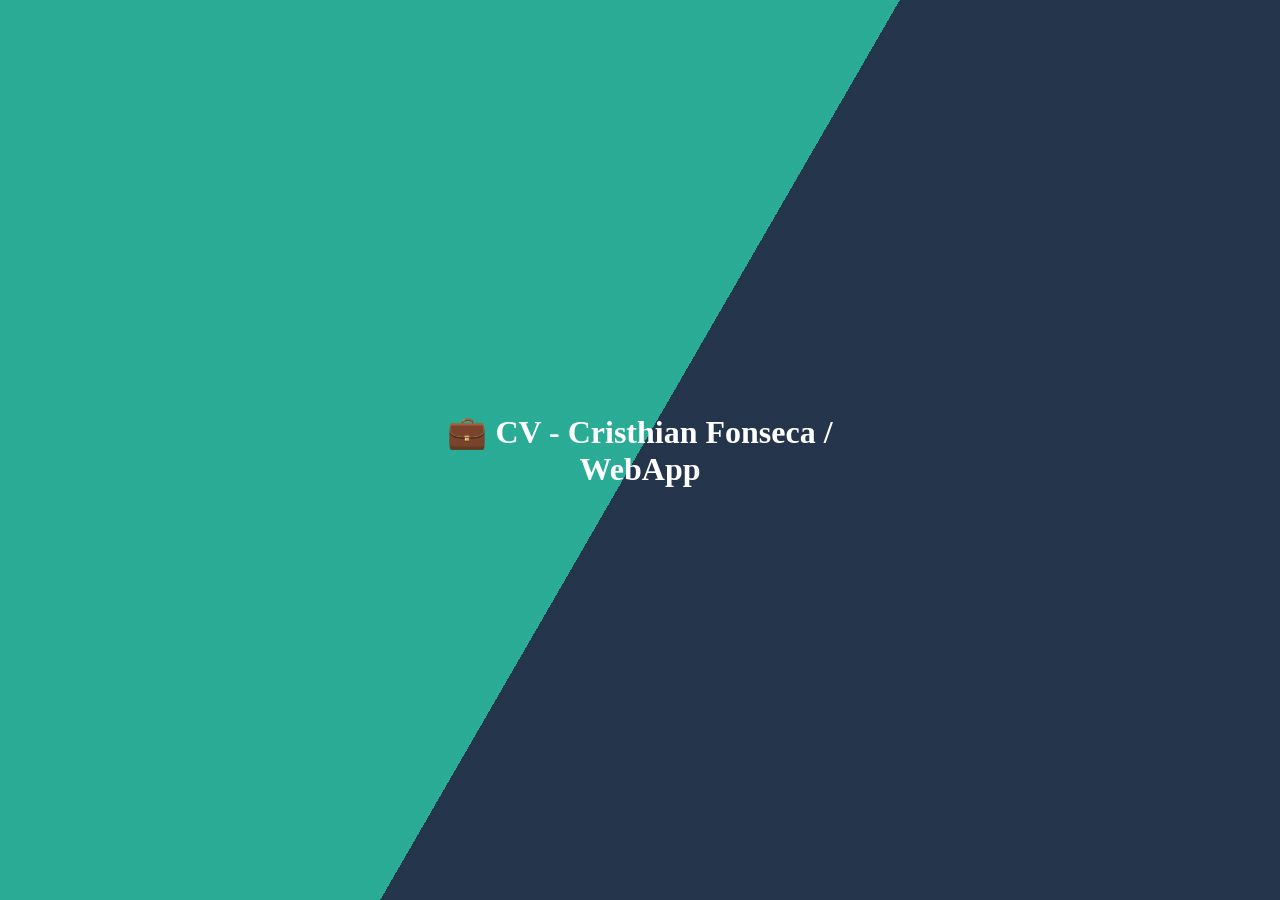
==== index.html @ acc22cee "ajust public v3 ajust public v3" ====
<!DOCTYPE html>
<html>

<head>
    <meta charset="utf-8" />
    <meta name="viewport" content="width=device-width, initial-scale=1.0, maximum-scale=1.0, user-scalable=no" />
    <title>Portafolio</title>
    <link href="https://fonts.googleapis.com/css?family=Roboto:300,400,500,700&display=swap" rel="stylesheet" />
    <link href="_content/MudBlazor/MudBlazor.min.css" rel="stylesheet" />
    <link href="https://use.fontawesome.com/releases/v5.14.0/css/all.css" rel="stylesheet">
    <link href="manifest.json" rel="manifest" />
    <link rel="apple-touch-icon" sizes="512x512" href="icon-512-programming.png" />
    <!--<script src="https://platform.linkedin.com/badges/js/profile.js" async defer type="text/javascript"></script>-->

    <script>
        function agregarLS(llave, valor) { localStorage[llave] = valor; }
        function leerLS(llave) { return localStorage[llave]; }
    </script>
</head>

<body>
    <div id="app">
        <style>
            @keyframes slide {
                0% {
                    transform: translateX(-25%);
                }

                100% {
                    transform: translateX(25%);
                }
            }

            .mud-wasm {
                animation: slide 3s ease-in-out infinite alternate;
                background-image: linear-gradient(-60deg,#061933 50%,#0ca189 50%);
                bottom: 0;
                left: -50%;
                opacity: .5;
                position: fixed;
                right: -50%;
                top: 0;
                z-index: -1
            }

            .mud-wasm-cont {
                left: 50%;
                padding: 10vmin;
                position: fixed;
                text-align: center;
                top: 50%;
                transform: translate(-50%,-50%)
            }

            .lds-roller {
                display: inline-block;
                position: relative;
                width: 80px;
                height: 80px;
            }

                .lds-roller div {
                    animation: lds-roller 1.2s cubic-bezier(0.5, 0, 0.5, 1) infinite;
                    transform-origin: 40px 40px;
                }

                    .lds-roller div:after {
                        content: " ";
                        display: block;
                        position: absolute;
                        width: 7px;
                        height: 7px;
                        border-radius: 50%;
                        background: #cef;
                        margin: -4px 0 0 -4px;
                    }

                    .lds-roller div:nth-child(1) {
                        animation-delay: -0.036s;
                    }

                        .lds-roller div:nth-child(1):after {
                            top: 63px;
                            left: 63px;
                        }

                    .lds-roller div:nth-child(2) {
                        animation-delay: -0.072s;
                    }

                        .lds-roller div:nth-child(2):after {
                            top: 68px;
                            left: 56px;
                        }

                    .lds-roller div:nth-child(3) {
                        animation-delay: -0.108s;
                    }

                        .lds-roller div:nth-child(3):after {
                            top: 71px;
                            left: 48px;
                        }

                    .lds-roller div:nth-child(4) {
                        animation-delay: -0.144s;
                    }

                        .lds-roller div:nth-child(4):after {
                            top: 72px;
                            left: 40px;
                        }

                    .lds-roller div:nth-child(5) {
                        animation-delay: -0.18s;
                    }

                        .lds-roller div:nth-child(5):after {
                            top: 71px;
                            left: 32px;
                        }

                    .lds-roller div:nth-child(6) {
                        animation-delay: -0.216s;
                    }

                        .lds-roller div:nth-child(6):after {
                            top: 68px;
                            left: 24px;
                        }

                    .lds-roller div:nth-child(7) {
                        animation-delay: -0.252s;
                    }

                        .lds-roller div:nth-child(7):after {
                            top: 63px;
                            left: 17px;
                        }

                    .lds-roller div:nth-child(8) {
                        animation-delay: -0.288s;
                    }

                        .lds-roller div:nth-child(8):after {
                            top: 56px;
                            left: 12px;
                        }

            @keyframes lds-roller {
                0% {
                    transform: rotate(0deg);
                }

                100% {
                    transform: rotate(360deg);
                }
            }
        </style>
        <div style="height:100%;width:100%;margin:0;position:fixed;">
            <div class="mud-wasm"></div>
            <div class="mud-wasm" style="animation-direction:alternate-reverse;animation-duration:4s;"></div>
            <div class="mud-wasm" style="animation-duration:5s;"></div>
            <div class="mud-wasm-cont ">
                <div style="width:100%; text-align:center; color:white;">
                    <h1>💼 CV - Cristhian Fonseca  / WebApp</h1>
                    <!--<p>
                        <div>
                            <div class="lds-roller"><div></div><div></div><div></div><div></div><div></div><div></div><div></div><div></div></div>
                        </div>
                    </p>-->
                </div>
            </div>
        </div>
    </div>

    <div id="blazor-error-ui">
        An unhandled error has occurred.
        <a href="" class="reload">Reload</a>
        <a class="dismiss">🗙</a>
    </div>
    <script src="_framework/blazor.webassembly.js"></script>
    <script>navigator.serviceWorker.register('service-worker.js');</script>
    <script src="_content/MudBlazor/MudBlazor.min.js"></script>
    <script type="text/javascript" src="https://platform.linkedin.com/badges/js/profile.js" async defer></script>
</body>

</html>
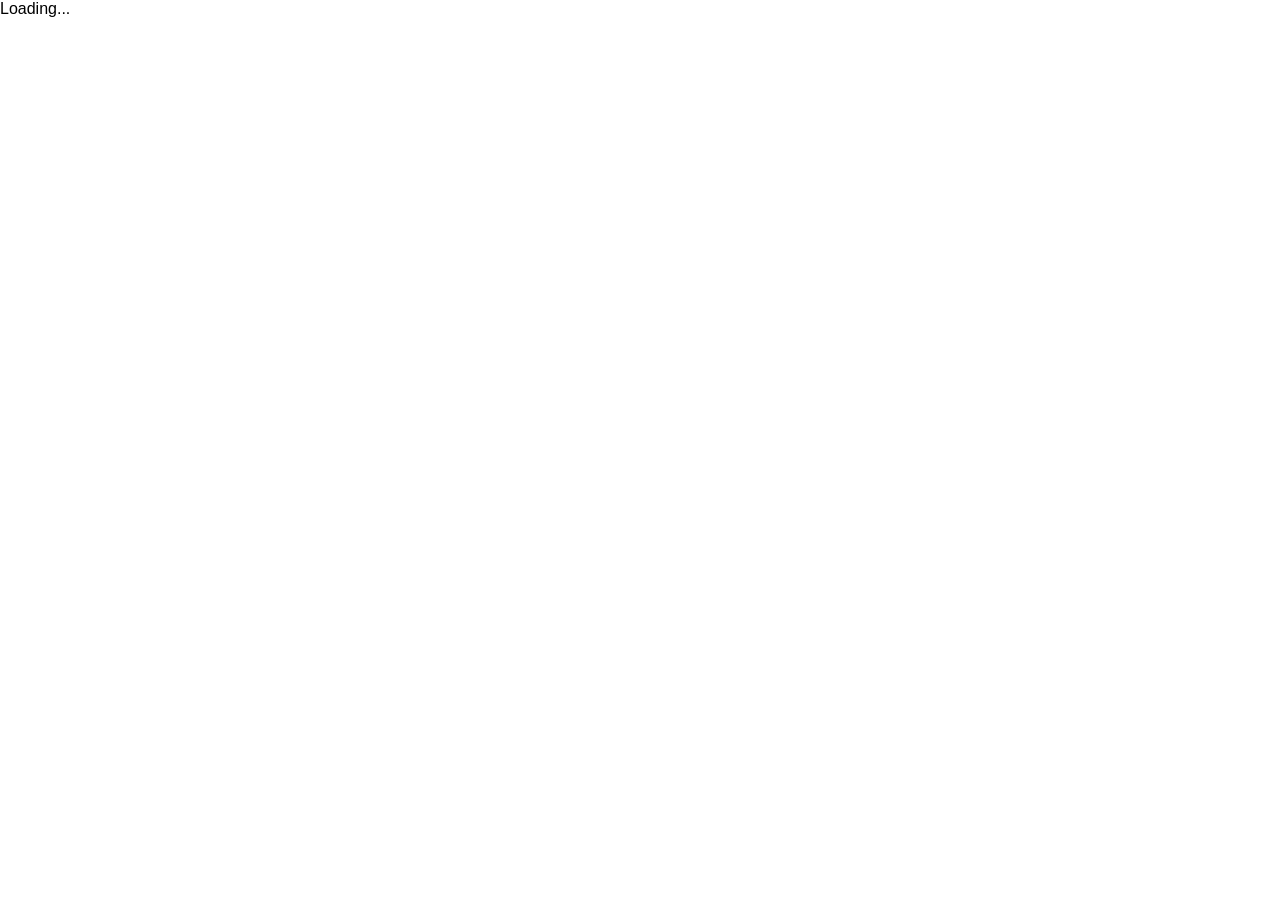
==== commit 1a0e3483: "--add v4" ====
--- a/index.html
+++ b/index.html
@@ -4,175 +4,18 @@
 <head>
     <meta charset="utf-8" />
     <meta name="viewport" content="width=device-width, initial-scale=1.0, maximum-scale=1.0, user-scalable=no" />
-    <title>Portafolio</title>
+    <title>PoliticaVisibleCo</title>
+    <base href="/" />
+    <link href="css/app.css" rel="stylesheet" />
+    <link href="manifest.json" rel="manifest" />
+    <link rel="apple-touch-icon" sizes="512x512" href="icon-512.png" />
     <link href="https://fonts.googleapis.com/css?family=Roboto:300,400,500,700&display=swap" rel="stylesheet" />
     <link href="_content/MudBlazor/MudBlazor.min.css" rel="stylesheet" />
     <link href="https://use.fontawesome.com/releases/v5.14.0/css/all.css" rel="stylesheet">
-    <link href="manifest.json" rel="manifest" />
-    <link rel="apple-touch-icon" sizes="512x512" href="icon-512-programming.png" />
-    <!--<script src="https://platform.linkedin.com/badges/js/profile.js" async defer type="text/javascript"></script>-->
-
-    <script>
-        function agregarLS(llave, valor) { localStorage[llave] = valor; }
-        function leerLS(llave) { return localStorage[llave]; }
-    </script>
 </head>
 
 <body>
-    <div id="app">
-        <style>
-            @keyframes slide {
-                0% {
-                    transform: translateX(-25%);
-                }
-
-                100% {
-                    transform: translateX(25%);
-                }
-            }
-
-            .mud-wasm {
-                animation: slide 3s ease-in-out infinite alternate;
-                background-image: linear-gradient(-60deg,#061933 50%,#0ca189 50%);
-                bottom: 0;
-                left: -50%;
-                opacity: .5;
-                position: fixed;
-                right: -50%;
-                top: 0;
-                z-index: -1
-            }
-
-            .mud-wasm-cont {
-                left: 50%;
-                padding: 10vmin;
-                position: fixed;
-                text-align: center;
-                top: 50%;
-                transform: translate(-50%,-50%)
-            }
-
-            .lds-roller {
-                display: inline-block;
-                position: relative;
-                width: 80px;
-                height: 80px;
-            }
-
-                .lds-roller div {
-                    animation: lds-roller 1.2s cubic-bezier(0.5, 0, 0.5, 1) infinite;
-                    transform-origin: 40px 40px;
-                }
-
-                    .lds-roller div:after {
-                        content: " ";
-                        display: block;
-                        position: absolute;
-                        width: 7px;
-                        height: 7px;
-                        border-radius: 50%;
-                        background: #cef;
-                        margin: -4px 0 0 -4px;
-                    }
-
-                    .lds-roller div:nth-child(1) {
-                        animation-delay: -0.036s;
-                    }
-
-                        .lds-roller div:nth-child(1):after {
-                            top: 63px;
-                            left: 63px;
-                        }
-
-                    .lds-roller div:nth-child(2) {
-                        animation-delay: -0.072s;
-                    }
-
-                        .lds-roller div:nth-child(2):after {
-                            top: 68px;
-                            left: 56px;
-                        }
-
-                    .lds-roller div:nth-child(3) {
-                        animation-delay: -0.108s;
-                    }
-
-                        .lds-roller div:nth-child(3):after {
-                            top: 71px;
-                            left: 48px;
-                        }
-
-                    .lds-roller div:nth-child(4) {
-                        animation-delay: -0.144s;
-                    }
-
-                        .lds-roller div:nth-child(4):after {
-                            top: 72px;
-                            left: 40px;
-                        }
-
-                    .lds-roller div:nth-child(5) {
-                        animation-delay: -0.18s;
-                    }
-
-                        .lds-roller div:nth-child(5):after {
-                            top: 71px;
-                            left: 32px;
-                        }
-
-                    .lds-roller div:nth-child(6) {
-                        animation-delay: -0.216s;
-                    }
-
-                        .lds-roller div:nth-child(6):after {
-                            top: 68px;
-                            left: 24px;
-                        }
-
-                    .lds-roller div:nth-child(7) {
-                        animation-delay: -0.252s;
-                    }
-
-                        .lds-roller div:nth-child(7):after {
-                            top: 63px;
-                            left: 17px;
-                        }
-
-                    .lds-roller div:nth-child(8) {
-                        animation-delay: -0.288s;
-                    }
-
-                        .lds-roller div:nth-child(8):after {
-                            top: 56px;
-                            left: 12px;
-                        }
-
-            @keyframes lds-roller {
-                0% {
-                    transform: rotate(0deg);
-                }
-
-                100% {
-                    transform: rotate(360deg);
-                }
-            }
-        </style>
-        <div style="height:100%;width:100%;margin:0;position:fixed;">
-            <div class="mud-wasm"></div>
-            <div class="mud-wasm" style="animation-direction:alternate-reverse;animation-duration:4s;"></div>
-            <div class="mud-wasm" style="animation-duration:5s;"></div>
-            <div class="mud-wasm-cont ">
-                <div style="width:100%; text-align:center; color:white;">
-                    <h1>💼 CV - Cristhian Fonseca  / WebApp</h1>
-                    <!--<p>
-                        <div>
-                            <div class="lds-roller"><div></div><div></div><div></div><div></div><div></div><div></div><div></div><div></div></div>
-                        </div>
-                    </p>-->
-                </div>
-            </div>
-        </div>
-    </div>
+    <div id="app">Loading...</div>
 
     <div id="blazor-error-ui">
         An unhandled error has occurred.
@@ -180,9 +23,8 @@
         <a class="dismiss">🗙</a>
     </div>
     <script src="_framework/blazor.webassembly.js"></script>
+    <script src="_content/MudBlazor/MudBlazor.min.js"></script>
     <script>navigator.serviceWorker.register('service-worker.js');</script>
-    <script src="_content/MudBlazor/MudBlazor.min.js"></script>
-    <script type="text/javascript" src="https://platform.linkedin.com/badges/js/profile.js" async defer></script>
 </body>
 
 </html>
--- a/css/app.css
+++ b/css/app.css
@@ -0,0 +1,50 @@
+﻿@import url('open-iconic/font/css/open-iconic-bootstrap.min.css');
+
+html, body {
+    font-family: 'Helvetica Neue', Helvetica, Arial, sans-serif;
+}
+
+a, .btn-link {
+    color: #0366d6;
+}
+
+.btn-primary {
+    color: #fff;
+    background-color: #1b6ec2;
+    border-color: #1861ac;
+}
+
+.content {
+    padding-top: 1.1rem;
+}
+
+.valid.modified:not([type=checkbox]) {
+    outline: 1px solid #26b050;
+}
+
+.invalid {
+    outline: 1px solid red;
+}
+
+.validation-message {
+    color: red;
+}
+
+#blazor-error-ui {
+    background: lightyellow;
+    bottom: 0;
+    box-shadow: 0 -1px 2px rgba(0, 0, 0, 0.2);
+    display: none;
+    left: 0;
+    padding: 0.6rem 1.25rem 0.7rem 1.25rem;
+    position: fixed;
+    width: 100%;
+    z-index: 1000;
+}
+
+    #blazor-error-ui .dismiss {
+        cursor: pointer;
+        position: absolute;
+        right: 0.75rem;
+        top: 0.5rem;
+    }
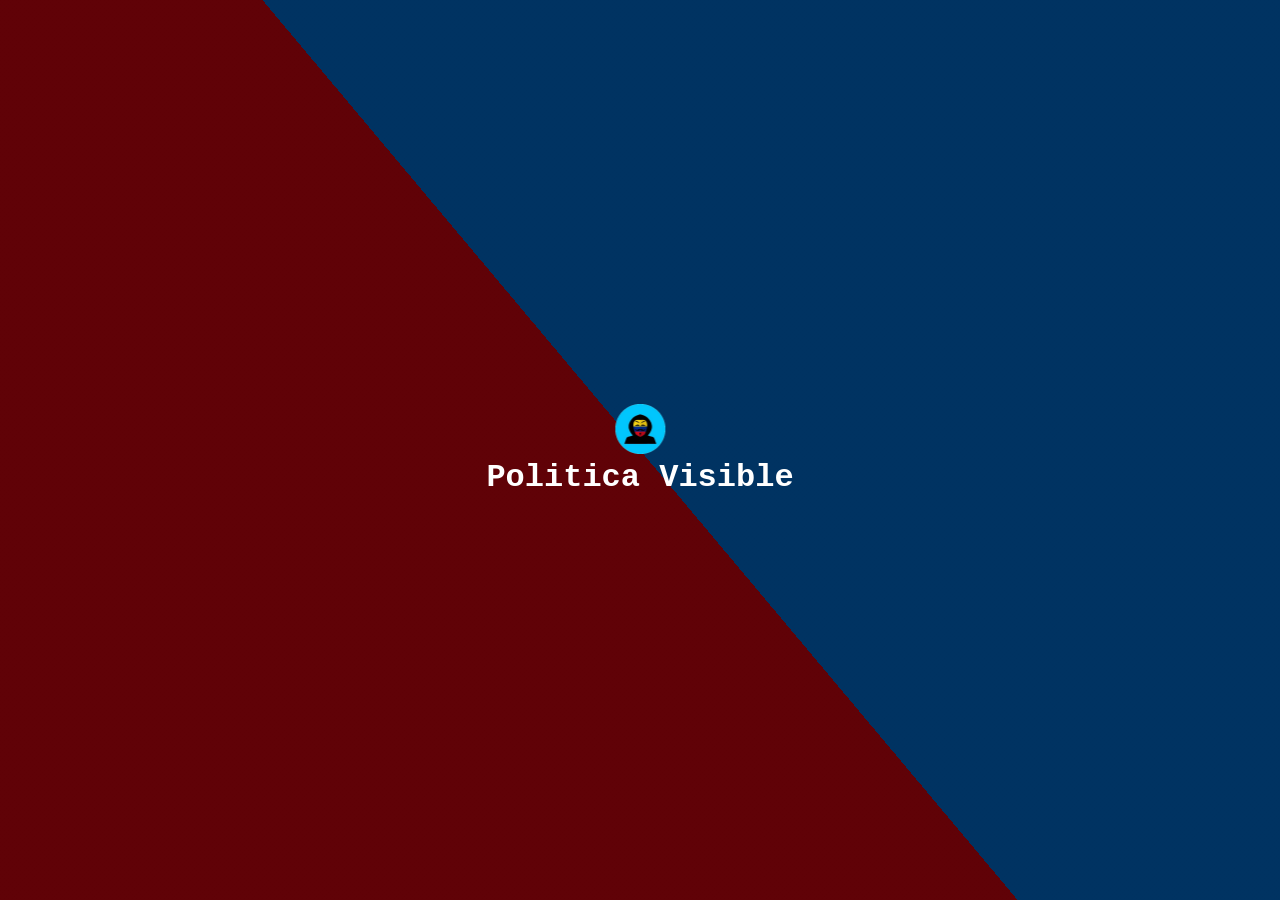
==== commit e97e5322: "--add page load and button reload add page load and button reload" ====
--- a/index.html
+++ b/index.html
@@ -15,7 +15,53 @@
 </head>
 
 <body>
-    <div id="app">Loading...</div>
+    <div id="app">
+
+        <style>
+            @keyframes slide {
+                0% {
+                    transform: translateX(-25%);
+                }
+
+                100% {
+                    transform: translateX(25%);
+                }
+            }
+
+            .mud-wasm {
+                animation: slide 2s ease-in-out infinite alternate;
+                background-image: linear-gradient(50deg,#600207 50%,#003362 50%);
+                bottom: 0;
+                left: -50%;
+                opacity: .9;
+                position: fixed;
+                right: -50%;
+                top: 0;
+                z-index: -1
+            }
+
+            .mud-wasm-cont {
+                left: 50%;
+                padding: 10vmin;
+                position: fixed;
+                text-align: center;
+                top: 50%;
+                transform: translate(-50%,-50%)
+            }
+        </style>
+
+        <div style="height:100%; width:100%; margin:0; position:fixed;">
+            <div class="mud-wasm"></div>
+            <div class="mud-wasm" style="animation-direction:alternate-reverse;animation-duration:4s;"></div>
+            <div class="mud-wasm" style="animation-duration:5s;"></div>
+            <div class="mud-wasm-cont ">
+                <div style="width:100%; text-align:center; color:white; font-family: 'Courier New', Courier, monospace;">
+                    <img src="icon-512.png" style="height: 50px;" alt="logo">
+                    <h1>Politica Visible</h1>
+                </div>
+            </div>
+        </div>
+    </div>
 
     <div id="blazor-error-ui">
         An unhandled error has occurred.
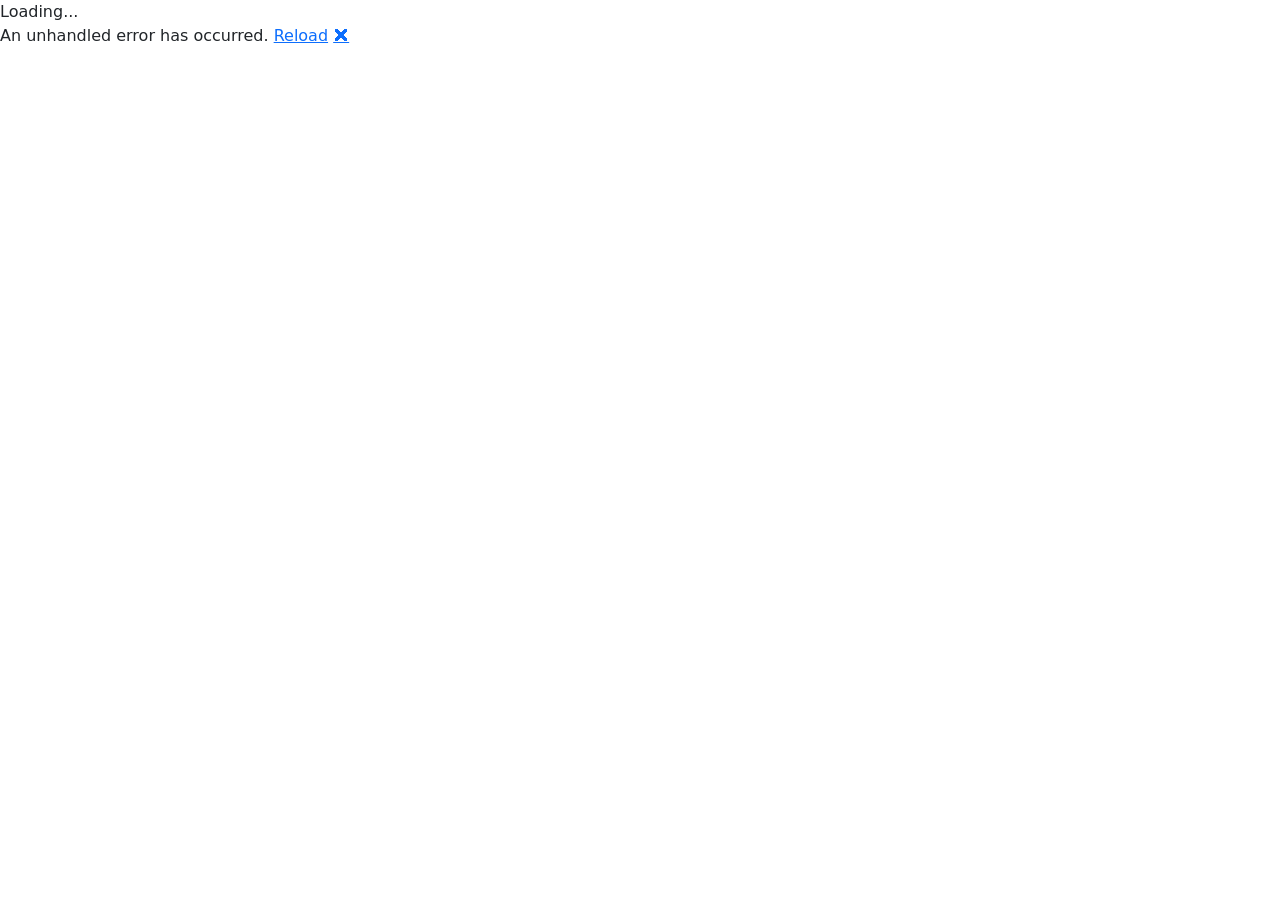
==== commit 65939b9c: "--v 6 net prueba net core6" ====
--- a/index.html
+++ b/index.html
@@ -1,67 +1,18 @@
 <!DOCTYPE html>
-<html>
+<html lang="en">
 
 <head>
     <meta charset="utf-8" />
     <meta name="viewport" content="width=device-width, initial-scale=1.0, maximum-scale=1.0, user-scalable=no" />
-    <title>PoliticaVisibleCo</title>
+    <title>CF.CO.Politica</title>
     <base href="/" />
+    <link href="css/bootstrap/bootstrap.min.css" rel="stylesheet" />
     <link href="css/app.css" rel="stylesheet" />
-    <link href="manifest.json" rel="manifest" />
-    <link rel="apple-touch-icon" sizes="512x512" href="icon-512.png" />
-    <link href="https://fonts.googleapis.com/css?family=Roboto:300,400,500,700&display=swap" rel="stylesheet" />
-    <link href="_content/MudBlazor/MudBlazor.min.css" rel="stylesheet" />
-    <link href="https://use.fontawesome.com/releases/v5.14.0/css/all.css" rel="stylesheet">
+    <link href="CF.CO.Politica.styles.css" rel="stylesheet" />
 </head>
 
 <body>
-    <div id="app">
-
-        <style>
-            @keyframes slide {
-                0% {
-                    transform: translateX(-25%);
-                }
-
-                100% {
-                    transform: translateX(25%);
-                }
-            }
-
-            .mud-wasm {
-                animation: slide 2s ease-in-out infinite alternate;
-                background-image: linear-gradient(50deg,#600207 50%,#003362 50%);
-                bottom: 0;
-                left: -50%;
-                opacity: .9;
-                position: fixed;
-                right: -50%;
-                top: 0;
-                z-index: -1
-            }
-
-            .mud-wasm-cont {
-                left: 50%;
-                padding: 10vmin;
-                position: fixed;
-                text-align: center;
-                top: 50%;
-                transform: translate(-50%,-50%)
-            }
-        </style>
-
-        <div style="height:100%; width:100%; margin:0; position:fixed;">
-            <div class="mud-wasm"></div>
-            <div class="mud-wasm" style="animation-direction:alternate-reverse;animation-duration:4s;"></div>
-            <div class="mud-wasm" style="animation-duration:5s;"></div>
-            <div class="mud-wasm-cont ">
-                <div style="width:100%; text-align:center; color:white; font-family: 'Courier New', Courier, monospace;">
-                    <img src="icon-512.png" style="height: 50px;" alt="logo">
-                    <h1>Politica Visible</h1>
-                </div>
-            </div>
-        </div>
-    </div>
+    <div id="app">Loading...</div>
 
     <div id="blazor-error-ui">
         An unhandled error has occurred.
@@ -69,8 +20,6 @@
         <a class="dismiss">🗙</a>
     </div>
     <script src="_framework/blazor.webassembly.js"></script>
-    <script src="_content/MudBlazor/MudBlazor.min.js"></script>
-    <script>navigator.serviceWorker.register('service-worker.js');</script>
 </body>
 
 </html>
--- a/css/app.css
+++ b/css/app.css
@@ -4,8 +4,12 @@
     font-family: 'Helvetica Neue', Helvetica, Arial, sans-serif;
 }
 
+h1:focus {
+    outline: none;
+}
+
 a, .btn-link {
-    color: #0366d6;
+    color: #0071c1;
 }
 
 .btn-primary {
@@ -48,3 +52,13 @@
         right: 0.75rem;
         top: 0.5rem;
     }
+
+.blazor-error-boundary {
+    background: url([data-uri]) no-repeat 1rem/1.8rem, #b32121;
+    padding: 1rem 1rem 1rem 3.7rem;
+    color: white;
+}
+
+    .blazor-error-boundary::after {
+        content: "An error has occurred."
+    }
--- a/CF.CO.Politica.styles.css
+++ b/CF.CO.Politica.styles.css
@@ -0,0 +1,145 @@
+/* /Shared/MainLayout.razor.rz.scp.css */
+.page[b-4rnijjci58] {
+    position: relative;
+    display: flex;
+    flex-direction: column;
+}
+
+main[b-4rnijjci58] {
+    flex: 1;
+}
+
+.sidebar[b-4rnijjci58] {
+    background-image: linear-gradient(180deg, rgb(5, 39, 103) 0%, #3a0647 70%);
+}
+
+.top-row[b-4rnijjci58] {
+    background-color: #f7f7f7;
+    border-bottom: 1px solid #d6d5d5;
+    justify-content: flex-end;
+    height: 3.5rem;
+    display: flex;
+    align-items: center;
+}
+
+    .top-row[b-4rnijjci58]  a, .top-row[b-4rnijjci58]  .btn-link {
+        white-space: nowrap;
+        margin-left: 1.5rem;
+        text-decoration: none;
+    }
+
+    .top-row[b-4rnijjci58]  a:hover, .top-row[b-4rnijjci58]  .btn-link:hover {
+        text-decoration: underline;
+    }
+
+    .top-row[b-4rnijjci58]  a:first-child {
+        overflow: hidden;
+        text-overflow: ellipsis;
+    }
+
+@media (max-width: 640.98px) {
+    .top-row:not(.auth)[b-4rnijjci58] {
+        display: none;
+    }
+
+    .top-row.auth[b-4rnijjci58] {
+        justify-content: space-between;
+    }
+
+    .top-row[b-4rnijjci58]  a, .top-row[b-4rnijjci58]  .btn-link {
+        margin-left: 0;
+    }
+}
+
+@media (min-width: 641px) {
+    .page[b-4rnijjci58] {
+        flex-direction: row;
+    }
+
+    .sidebar[b-4rnijjci58] {
+        width: 250px;
+        height: 100vh;
+        position: sticky;
+        top: 0;
+    }
+
+    .top-row[b-4rnijjci58] {
+        position: sticky;
+        top: 0;
+        z-index: 1;
+    }
+
+    .top-row.auth[b-4rnijjci58]  a:first-child {
+        flex: 1;
+        text-align: right;
+        width: 0;
+    }
+
+    .top-row[b-4rnijjci58], article[b-4rnijjci58] {
+        padding-left: 2rem !important;
+        padding-right: 1.5rem !important;
+    }
+}
+/* /Shared/NavMenu.razor.rz.scp.css */
+.navbar-toggler[b-benmszjc7j] {
+    background-color: rgba(255, 255, 255, 0.1);
+}
+
+.top-row[b-benmszjc7j] {
+    height: 3.5rem;
+    background-color: rgba(0,0,0,0.4);
+}
+
+.navbar-brand[b-benmszjc7j] {
+    font-size: 1.1rem;
+}
+
+.oi[b-benmszjc7j] {
+    width: 2rem;
+    font-size: 1.1rem;
+    vertical-align: text-top;
+    top: -2px;
+}
+
+.nav-item[b-benmszjc7j] {
+    font-size: 0.9rem;
+    padding-bottom: 0.5rem;
+}
+
+    .nav-item:first-of-type[b-benmszjc7j] {
+        padding-top: 1rem;
+    }
+
+    .nav-item:last-of-type[b-benmszjc7j] {
+        padding-bottom: 1rem;
+    }
+
+    .nav-item[b-benmszjc7j]  a {
+        color: #d7d7d7;
+        border-radius: 4px;
+        height: 3rem;
+        display: flex;
+        align-items: center;
+        line-height: 3rem;
+    }
+
+.nav-item[b-benmszjc7j]  a.active {
+    background-color: rgba(255,255,255,0.25);
+    color: white;
+}
+
+.nav-item[b-benmszjc7j]  a:hover {
+    background-color: rgba(255,255,255,0.1);
+    color: white;
+}
+
+@media (min-width: 641px) {
+    .navbar-toggler[b-benmszjc7j] {
+        display: none;
+    }
+
+    .collapse[b-benmszjc7j] {
+        /* Never collapse the sidebar for wide screens */
+        display: block;
+    }
+}
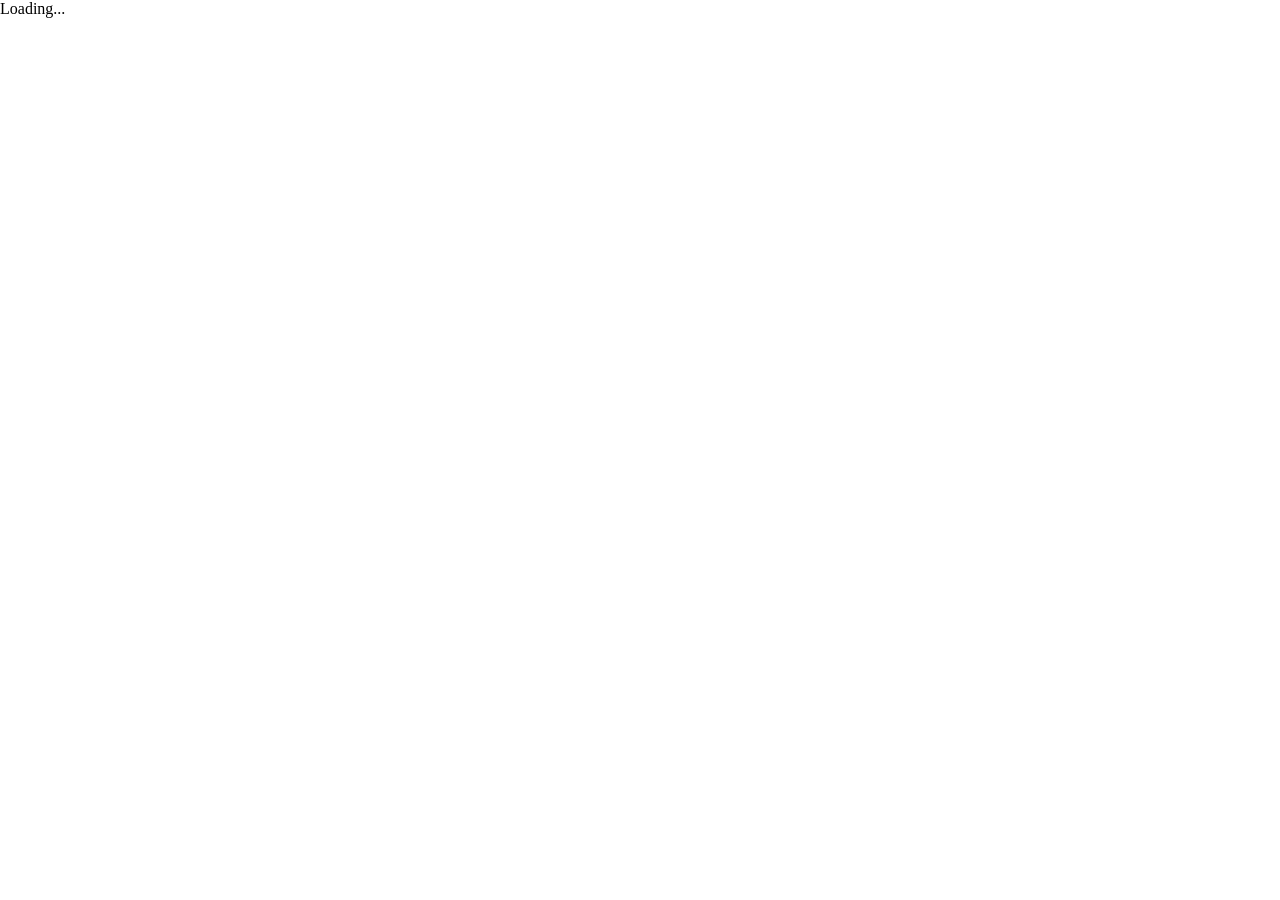
==== commit 54516445: "-- new template nueva platilla de net 6, mudblazor" ====
--- a/index.html
+++ b/index.html
@@ -4,11 +4,16 @@
 <head>
     <meta charset="utf-8" />
     <meta name="viewport" content="width=device-width, initial-scale=1.0, maximum-scale=1.0, user-scalable=no" />
-    <title>CF.CO.Politica</title>
+    <title>CF.Politica.CO</title>
     <base href="/" />
     <link href="css/bootstrap/bootstrap.min.css" rel="stylesheet" />
     <link href="css/app.css" rel="stylesheet" />
-    <link href="CF.CO.Politica.styles.css" rel="stylesheet" />
+    <link href="CF.Politica.CO.styles.css" rel="stylesheet" />
+    <link href="manifest.json" rel="manifest" />
+    <link rel="apple-touch-icon" sizes="512x512" href="icon-512.png" />
+    <link rel="apple-touch-icon" sizes="192x192" href="icon-192.png" />
+    <link href="https://fonts.googleapis.com/css?family=Roboto:300,400,500,700&display=swap" rel="stylesheet" />
+    <link href="_content/MudBlazor/MudBlazor.min.css" rel="stylesheet" />
 </head>
 
 <body>
@@ -19,7 +24,11 @@
         <a href="" class="reload">Reload</a>
         <a class="dismiss">🗙</a>
     </div>
+    <script src="/_framework/aspnetcore-browser-refresh.js"></script>
     <script src="_framework/blazor.webassembly.js"></script>
+    <script>navigator.serviceWorker.register('service-worker.js');</script>
+    <script src="_content/MudBlazor/MudBlazor.min.js"></script>
+
 </body>
 
 </html>
--- a/CF.Politica.CO.styles.css
+++ b/CF.Politica.CO.styles.css
@@ -0,0 +1,145 @@
+/* /Shared/MainLayout.razor.rz.scp.css */
+.page[b-fwayzmooqj] {
+    position: relative;
+    display: flex;
+    flex-direction: column;
+}
+
+main[b-fwayzmooqj] {
+    flex: 1;
+}
+
+.sidebar[b-fwayzmooqj] {
+    background-image: linear-gradient(180deg, rgb(5, 39, 103) 0%, #3a0647 70%);
+}
+
+.top-row[b-fwayzmooqj] {
+    background-color: #f7f7f7;
+    border-bottom: 1px solid #d6d5d5;
+    justify-content: flex-end;
+    height: 3.5rem;
+    display: flex;
+    align-items: center;
+}
+
+    .top-row[b-fwayzmooqj]  a, .top-row[b-fwayzmooqj]  .btn-link {
+        white-space: nowrap;
+        margin-left: 1.5rem;
+        text-decoration: none;
+    }
+
+    .top-row[b-fwayzmooqj]  a:hover, .top-row[b-fwayzmooqj]  .btn-link:hover {
+        text-decoration: underline;
+    }
+
+    .top-row[b-fwayzmooqj]  a:first-child {
+        overflow: hidden;
+        text-overflow: ellipsis;
+    }
+
+@media (max-width: 640.98px) {
+    .top-row:not(.auth)[b-fwayzmooqj] {
+        display: none;
+    }
+
+    .top-row.auth[b-fwayzmooqj] {
+        justify-content: space-between;
+    }
+
+    .top-row[b-fwayzmooqj]  a, .top-row[b-fwayzmooqj]  .btn-link {
+        margin-left: 0;
+    }
+}
+
+@media (min-width: 641px) {
+    .page[b-fwayzmooqj] {
+        flex-direction: row;
+    }
+
+    .sidebar[b-fwayzmooqj] {
+        width: 250px;
+        height: 100vh;
+        position: sticky;
+        top: 0;
+    }
+
+    .top-row[b-fwayzmooqj] {
+        position: sticky;
+        top: 0;
+        z-index: 1;
+    }
+
+    .top-row.auth[b-fwayzmooqj]  a:first-child {
+        flex: 1;
+        text-align: right;
+        width: 0;
+    }
+
+    .top-row[b-fwayzmooqj], article[b-fwayzmooqj] {
+        padding-left: 2rem !important;
+        padding-right: 1.5rem !important;
+    }
+}
+/* /Shared/NavMenu.razor.rz.scp.css */
+.navbar-toggler[b-ywuuilytf7] {
+    background-color: rgba(255, 255, 255, 0.1);
+}
+
+.top-row[b-ywuuilytf7] {
+    height: 3.5rem;
+    background-color: rgba(0,0,0,0.4);
+}
+
+.navbar-brand[b-ywuuilytf7] {
+    font-size: 1.1rem;
+}
+
+.oi[b-ywuuilytf7] {
+    width: 2rem;
+    font-size: 1.1rem;
+    vertical-align: text-top;
+    top: -2px;
+}
+
+.nav-item[b-ywuuilytf7] {
+    font-size: 0.9rem;
+    padding-bottom: 0.5rem;
+}
+
+    .nav-item:first-of-type[b-ywuuilytf7] {
+        padding-top: 1rem;
+    }
+
+    .nav-item:last-of-type[b-ywuuilytf7] {
+        padding-bottom: 1rem;
+    }
+
+    .nav-item[b-ywuuilytf7]  a {
+        color: #d7d7d7;
+        border-radius: 4px;
+        height: 3rem;
+        display: flex;
+        align-items: center;
+        line-height: 3rem;
+    }
+
+.nav-item[b-ywuuilytf7]  a.active {
+    background-color: rgba(255,255,255,0.25);
+    color: white;
+}
+
+.nav-item[b-ywuuilytf7]  a:hover {
+    background-color: rgba(255,255,255,0.1);
+    color: white;
+}
+
+@media (min-width: 641px) {
+    .navbar-toggler[b-ywuuilytf7] {
+        display: none;
+    }
+
+    .collapse[b-ywuuilytf7] {
+        /* Never collapse the sidebar for wide screens */
+        display: block;
+    }
+}
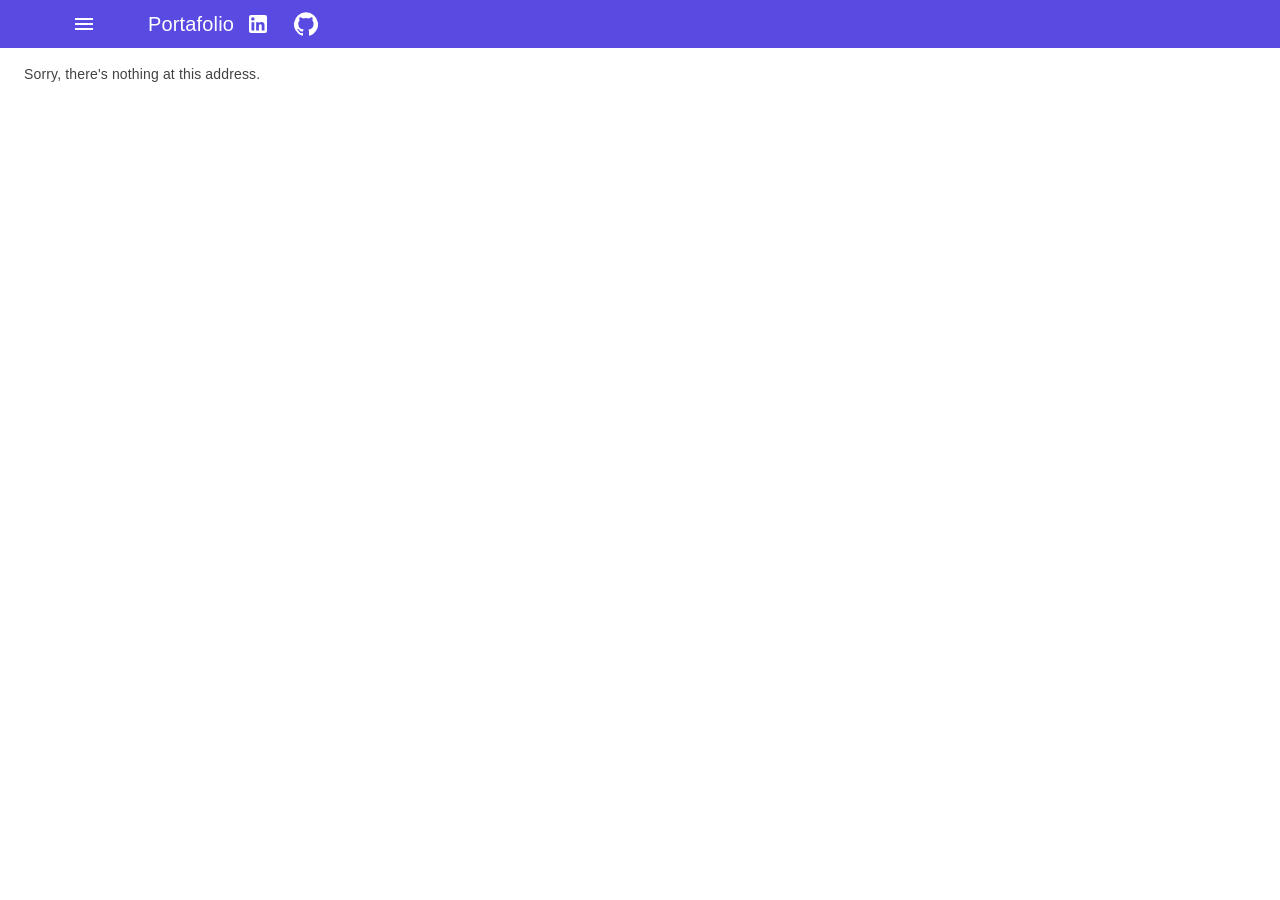
==== commit a499db55: ".net 8 blazor WA .net 8 blazor WA" ====
--- a/index.html
+++ b/index.html
@@ -1,34 +1,39 @@
-<!DOCTYPE html>
-<html lang="en">
-
-<head>
-    <meta charset="utf-8" />
-    <meta name="viewport" content="width=device-width, initial-scale=1.0, maximum-scale=1.0, user-scalable=no" />
-    <title>CF.Politica.CO</title>
-    <base href="/" />
-    <link href="css/bootstrap/bootstrap.min.css" rel="stylesheet" />
-    <link href="css/app.css" rel="stylesheet" />
-    <link href="CF.Politica.CO.styles.css" rel="stylesheet" />
-    <link href="manifest.json" rel="manifest" />
-    <link rel="apple-touch-icon" sizes="512x512" href="icon-512.png" />
-    <link rel="apple-touch-icon" sizes="192x192" href="icon-192.png" />
-    <link href="https://fonts.googleapis.com/css?family=Roboto:300,400,500,700&display=swap" rel="stylesheet" />
-    <link href="_content/MudBlazor/MudBlazor.min.css" rel="stylesheet" />
-</head>
-
-<body>
-    <div id="app">Loading...</div>
-
-    <div id="blazor-error-ui">
-        An unhandled error has occurred.
-        <a href="" class="reload">Reload</a>
-        <a class="dismiss">🗙</a>
-    </div>
-    <script src="/_framework/aspnetcore-browser-refresh.js"></script>
-    <script src="_framework/blazor.webassembly.js"></script>
-    <script>navigator.serviceWorker.register('service-worker.js');</script>
-    <script src="_content/MudBlazor/MudBlazor.min.js"></script>
-
-</body>
-
-</html>
+<!DOCTYPE html>
+<html lang="en">
+
+<head>
+    <meta charset="utf-8" />
+    <meta name="viewport" content="width=device-width, initial-scale=1.0" />
+    <title>All.Alpha.Perfil</title>
+    <base href="/" />
+    <link rel="stylesheet" href="css/bootstrap/bootstrap.min.css" />
+    <link rel="stylesheet" href="css/app.css" />
+    <link rel="icon" type="image/png" href="favicon.png" />
+    <link href="All.Alpha.Perfil.styles.css" rel="stylesheet" />
+    <link href="manifest.webmanifest" rel="manifest" />
+    <link rel="apple-touch-icon" sizes="512x512" href="icon-512.png" />
+    <link rel="apple-touch-icon" sizes="192x192" href="icon-192.png" />
+    <link href="https://fonts.googleapis.com/css?family=Roboto:300,400,500,700&display=swap" rel="stylesheet" />
+    <link href="_content/MudBlazor/MudBlazor.min.css" rel="stylesheet" />
+</head>
+
+<body>
+    <div id="app">
+        <svg class="loading-progress">
+            <circle r="40%" cx="50%" cy="50%" />
+            <circle r="40%" cx="50%" cy="50%" />
+        </svg>
+        <div class="loading-progress-text"></div>
+    </div>
+
+    <div id="blazor-error-ui">
+        An unhandled error has occurred.
+        <a href="" class="reload">Reload</a>
+        <a class="dismiss">🗙</a>
+    </div>
+    <script src="_framework/blazor.webassembly.js"></script>
+    <script>navigator.serviceWorker.register('service-worker.js');</script>
+    <script src="_content/MudBlazor/MudBlazor.min.js"></script>
+</body>
+
+</html>
--- a/css/app.css
+++ b/css/app.css
@@ -1,64 +1,103 @@
-﻿@import url('open-iconic/font/css/open-iconic-bootstrap.min.css');
-
-html, body {
-    font-family: 'Helvetica Neue', Helvetica, Arial, sans-serif;
-}
-
-h1:focus {
-    outline: none;
-}
-
-a, .btn-link {
-    color: #0071c1;
-}
-
-.btn-primary {
-    color: #fff;
-    background-color: #1b6ec2;
-    border-color: #1861ac;
-}
-
-.content {
-    padding-top: 1.1rem;
-}
-
-.valid.modified:not([type=checkbox]) {
-    outline: 1px solid #26b050;
-}
-
-.invalid {
-    outline: 1px solid red;
-}
-
-.validation-message {
-    color: red;
-}
-
-#blazor-error-ui {
-    background: lightyellow;
-    bottom: 0;
-    box-shadow: 0 -1px 2px rgba(0, 0, 0, 0.2);
-    display: none;
-    left: 0;
-    padding: 0.6rem 1.25rem 0.7rem 1.25rem;
-    position: fixed;
-    width: 100%;
-    z-index: 1000;
-}
-
-    #blazor-error-ui .dismiss {
-        cursor: pointer;
-        position: absolute;
-        right: 0.75rem;
-        top: 0.5rem;
-    }
-
-.blazor-error-boundary {
-    background: url([data-uri]) no-repeat 1rem/1.8rem, #b32121;
-    padding: 1rem 1rem 1rem 3.7rem;
-    color: white;
-}
-
-    .blazor-error-boundary::after {
-        content: "An error has occurred."
-    }
+html, body {
+    font-family: 'Helvetica Neue', Helvetica, Arial, sans-serif;
+}
+
+h1:focus {
+    outline: none;
+}
+
+a, .btn-link {
+    color: #0071c1;
+}
+
+.btn-primary {
+    color: #fff;
+    background-color: #1b6ec2;
+    border-color: #1861ac;
+}
+
+.btn:focus, .btn:active:focus, .btn-link.nav-link:focus, .form-control:focus, .form-check-input:focus {
+  box-shadow: 0 0 0 0.1rem white, 0 0 0 0.25rem #258cfb;
+}
+
+.content {
+    padding-top: 1.1rem;
+}
+
+.valid.modified:not([type=checkbox]) {
+    outline: 1px solid #26b050;
+}
+
+.invalid {
+    outline: 1px solid red;
+}
+
+.validation-message {
+    color: red;
+}
+
+#blazor-error-ui {
+    background: lightyellow;
+    bottom: 0;
+    box-shadow: 0 -1px 2px rgba(0, 0, 0, 0.2);
+    display: none;
+    left: 0;
+    padding: 0.6rem 1.25rem 0.7rem 1.25rem;
+    position: fixed;
+    width: 100%;
+    z-index: 1000;
+}
+
+    #blazor-error-ui .dismiss {
+        cursor: pointer;
+        position: absolute;
+        right: 0.75rem;
+        top: 0.5rem;
+    }
+
+.blazor-error-boundary {
+    background: url([data-uri]) no-repeat 1rem/1.8rem, #b32121;
+    padding: 1rem 1rem 1rem 3.7rem;
+    color: white;
+}
+
+    .blazor-error-boundary::after {
+        content: "An error has occurred."
+    }
+
+.loading-progress {
+    position: relative;
+    display: block;
+    width: 8rem;
+    height: 8rem;
+    margin: 20vh auto 1rem auto;
+}
+
+    .loading-progress circle {
+        fill: none;
+        stroke: #e0e0e0;
+        stroke-width: 0.6rem;
+        transform-origin: 50% 50%;
+        transform: rotate(-90deg);
+    }
+
+        .loading-progress circle:last-child {
+            stroke: #1b6ec2;
+            stroke-dasharray: calc(3.141 * var(--blazor-load-percentage, 0%) * 0.8), 500%;
+            transition: stroke-dasharray 0.05s ease-in-out;
+        }
+
+.loading-progress-text {
+    position: absolute;
+    text-align: center;
+    font-weight: bold;
+    inset: calc(20vh + 3.25rem) 0 auto 0.2rem;
+}
+
+    .loading-progress-text:after {
+        content: var(--blazor-load-percentage-text, "Loading");
+    }
+
+code {
+    color: #c02d76;
+}
--- a/All.Alpha.Perfil.styles.css
+++ b/All.Alpha.Perfil.styles.css
@@ -0,0 +1,162 @@
+/* /Layout/MainLayout.razor.rz.scp.css */
+.page[b-91krhqokvl] {
+    position: relative;
+    display: flex;
+    flex-direction: column;
+}
+
+main[b-91krhqokvl] {
+    flex: 1;
+}
+
+.sidebar[b-91krhqokvl] {
+    background-image: linear-gradient(180deg, rgb(5, 39, 103) 0%, #3a0647 70%);
+}
+
+.top-row[b-91krhqokvl] {
+    background-color: #f7f7f7;
+    border-bottom: 1px solid #d6d5d5;
+    justify-content: flex-end;
+    height: 3.5rem;
+    display: flex;
+    align-items: center;
+}
+
+    .top-row[b-91krhqokvl]  a, .top-row[b-91krhqokvl]  .btn-link {
+        white-space: nowrap;
+        margin-left: 1.5rem;
+        text-decoration: none;
+    }
+
+    .top-row[b-91krhqokvl]  a:hover, .top-row[b-91krhqokvl]  .btn-link:hover {
+        text-decoration: underline;
+    }
+
+    .top-row[b-91krhqokvl]  a:first-child {
+        overflow: hidden;
+        text-overflow: ellipsis;
+    }
+
+@media (max-width: 640.98px) {
+    .top-row[b-91krhqokvl] {
+        justify-content: space-between;
+    }
+
+    .top-row[b-91krhqokvl]  a, .top-row[b-91krhqokvl]  .btn-link {
+        margin-left: 0;
+    }
+}
+
+@media (min-width: 641px) {
+    .page[b-91krhqokvl] {
+        flex-direction: row;
+    }
+
+    .sidebar[b-91krhqokvl] {
+        width: 250px;
+        height: 100vh;
+        position: sticky;
+        top: 0;
+    }
+
+    .top-row[b-91krhqokvl] {
+        position: sticky;
+        top: 0;
+        z-index: 1;
+    }
+
+    .top-row.auth[b-91krhqokvl]  a:first-child {
+        flex: 1;
+        text-align: right;
+        width: 0;
+    }
+
+    .top-row[b-91krhqokvl], article[b-91krhqokvl] {
+        padding-left: 2rem !important;
+        padding-right: 1.5rem !important;
+    }
+}
+/* /Layout/NavMenu.razor.rz.scp.css */
+.navbar-toggler[b-rqi0u6mgmt] {
+    background-color: rgba(255, 255, 255, 0.1);
+}
+
+.top-row[b-rqi0u6mgmt] {
+    height: 3.5rem;
+    background-color: rgba(0,0,0,0.4);
+}
+
+.navbar-brand[b-rqi0u6mgmt] {
+    font-size: 1.1rem;
+}
+
+.bi[b-rqi0u6mgmt] {
+    display: inline-block;
+    position: relative;
+    width: 1.25rem;
+    height: 1.25rem;
+    margin-right: 0.75rem;
+    top: -1px;
+    background-size: cover;
+}
+
+.bi-house-door-fill-nav-menu[b-rqi0u6mgmt] {
+    background-image: url("data:image/svg+xml,%3Csvg xmlns='http://www.w3.org/2000/svg' width='16' height='16' fill='white' class='bi bi-house-door-fill' viewBox='0 0 16 16'%3E%3Cpath d='M6.5 14.5v-3.505c0-.245.25-.495.5-.495h2c.25 0 .5.25.5.5v3.5a.5.5 0 0 0 .5.5h4a.5.5 0 0 0 .5-.5v-7a.5.5 0 0 0-.146-.354L13 5.793V2.5a.5.5 0 0 0-.5-.5h-1a.5.5 0 0 0-.5.5v1.293L8.354 1.146a.5.5 0 0 0-.708 0l-6 6A.5.5 0 0 0 1.5 7.5v7a.5.5 0 0 0 .5.5h4a.5.5 0 0 0 .5-.5Z'/%3E%3C/svg%3E");
+}
+
+.bi-plus-square-fill-nav-menu[b-rqi0u6mgmt] {
+    background-image: url("data:image/svg+xml,%3Csvg xmlns='http://www.w3.org/2000/svg' width='16' height='16' fill='white' class='bi bi-plus-square-fill' viewBox='0 0 16 16'%3E%3Cpath d='M2 0a2 2 0 0 0-2 2v12a2 2 0 0 0 2 2h12a2 2 0 0 0 2-2V2a2 2 0 0 0-2-2H2zm6.5 4.5v3h3a.5.5 0 0 1 0 1h-3v3a.5.5 0 0 1-1 0v-3h-3a.5.5 0 0 1 0-1h3v-3a.5.5 0 0 1 1 0z'/%3E%3C/svg%3E");
+}
+
+.bi-list-nested-nav-menu[b-rqi0u6mgmt] {
+    background-image: url("data:image/svg+xml,%3Csvg xmlns='http://www.w3.org/2000/svg' width='16' height='16' fill='white' class='bi bi-list-nested' viewBox='0 0 16 16'%3E%3Cpath fill-rule='evenodd' d='M4.5 11.5A.5.5 0 0 1 5 11h10a.5.5 0 0 1 0 1H5a.5.5 0 0 1-.5-.5zm-2-4A.5.5 0 0 1 3 7h10a.5.5 0 0 1 0 1H3a.5.5 0 0 1-.5-.5zm-2-4A.5.5 0 0 1 1 3h10a.5.5 0 0 1 0 1H1a.5.5 0 0 1-.5-.5z'/%3E%3C/svg%3E");
+}
+
+.nav-item[b-rqi0u6mgmt] {
+    font-size: 0.9rem;
+    padding-bottom: 0.5rem;
+}
+
+    .nav-item:first-of-type[b-rqi0u6mgmt] {
+        padding-top: 1rem;
+    }
+
+    .nav-item:last-of-type[b-rqi0u6mgmt] {
+        padding-bottom: 1rem;
+    }
+
+    .nav-item[b-rqi0u6mgmt]  a {
+        color: #d7d7d7;
+        border-radius: 4px;
+        height: 3rem;
+        display: flex;
+        align-items: center;
+        line-height: 3rem;
+    }
+
+.nav-item[b-rqi0u6mgmt]  a.active {
+    background-color: rgba(255,255,255,0.37);
+    color: white;
+}
+
+.nav-item[b-rqi0u6mgmt]  a:hover {
+    background-color: rgba(255,255,255,0.1);
+    color: white;
+}
+
+@media (min-width: 641px) {
+    .navbar-toggler[b-rqi0u6mgmt] {
+        display: none;
+    }
+
+    .collapse[b-rqi0u6mgmt] {
+        /* Never collapse the sidebar for wide screens */
+        display: block;
+    }
+    
+    .nav-scrollable[b-rqi0u6mgmt] {
+        /* Allow sidebar to scroll for tall menus */
+        height: calc(100vh - 3.5rem);
+        overflow-y: auto;
+    }
+}
